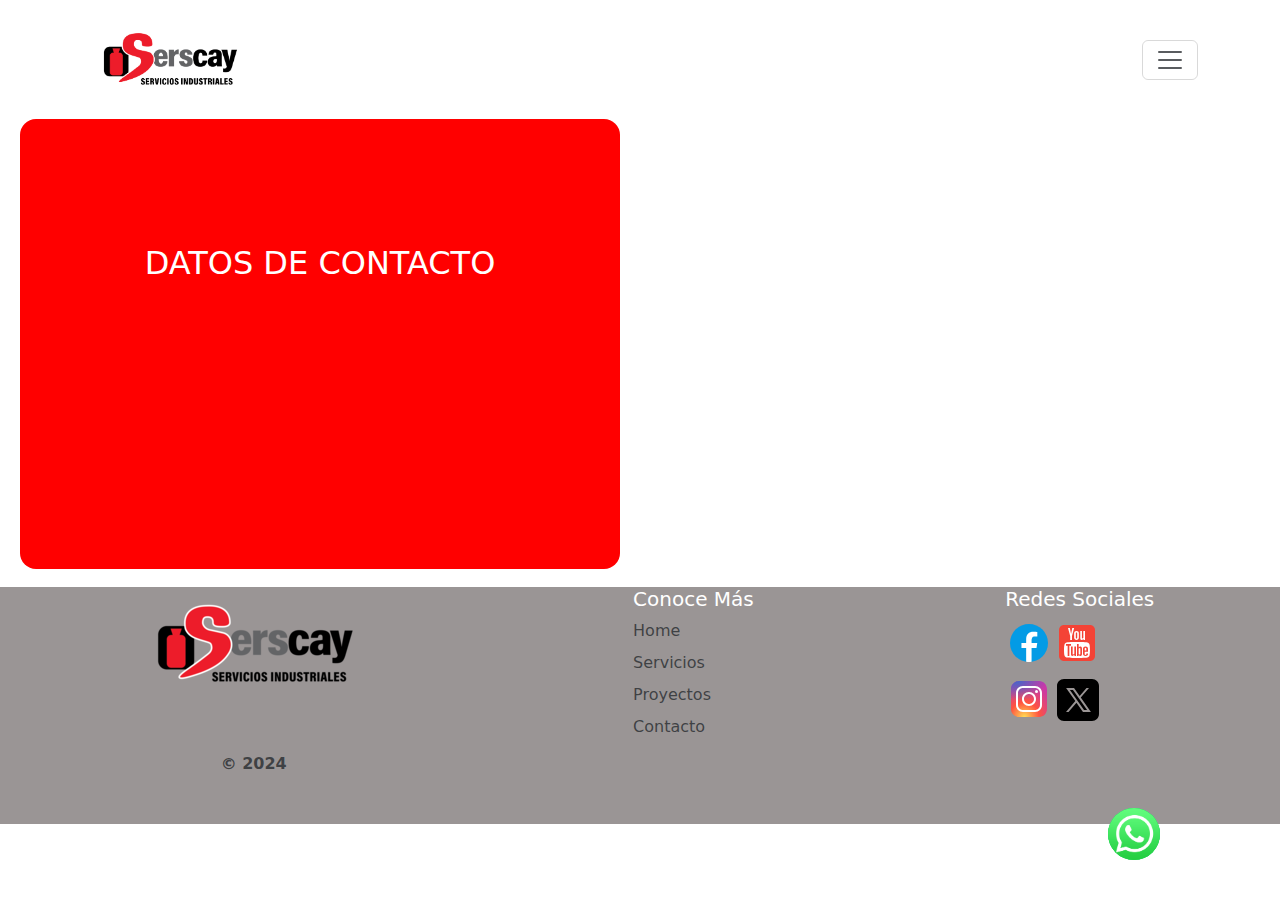
==== contacto.html @ 123b8451 "se arregla footer en mobile" ====
<!DOCTYPE html>
<html lang="en">

<head>
  <meta charset="UTF-8" />
  <meta name="viewport" content="width=device-width, initial-scale=1.0" />
  <meta name="description"
    content="Empresa al servicio de la industria, fumisteria, estructuras metalicas, fabricacion y montaje insitu" />
  <link href="https://cdn.jsdelivr.net/npm/bootstrap@5.3.3/dist/css/bootstrap.min.css" rel="stylesheet"
    integrity="sha384-QWTKZyjpPEjISv5WaRU9OFeRpok6YctnYmDr5pNlyT2bRjXh0JMhjY6hW+ALEwIH" crossorigin="anonymous" />
  <link rel="stylesheet" href="https://cdnjs.cloudflare.com/ajax/libs/font-awesome/6.5.1/css/all.min.css"
    integrity="sha512-DTOQO9RWCH3ppGqcWaEA1BIZOC6xxalwEsw9c2QQeAIftl+Vegovlnee1c9QX4TctnWMn13TZye+giMm8e2LwA=="
    crossorigin="anonymous" referrerpolicy="no-referrer" />
  <link rel="preconnect" href="https://fonts.googleapis.com" />
  <link rel="preconnect" href="https://fonts.gstatic.com" crossorigin />
  <link href="https://fonts.googleapis.com/css2?family=Oswald:wght@200..700&display=swap" rel="stylesheet" />
  <link rel="stylesheet" href="./css/style.css" />
  <title>Serscay | Inicio</title>
  <link rel="icon" href="./img/Logo-Grupo-Serscay.ico" type="image/x-icon" />
</head>

<body>

  <header>
    <nav class="navbar navbar-one fixed-top" aria-label="Dark offcanvas navbar">
      <div class="container">
        <!-- Logo imagen -->
        <a class="navbar-brand" href="./index.html">
          <img src="./img/Logo Grupo Serscay.png" alt="Logo de la empresa serscay" class="logo" />
        </a>
        <!-- Icono de Whatsapp -->
        <div class="col-md-3 text-end">
          <div class="whatsapp">
            <a href="https://web.whatsapp.com/" target="_blank">
              <img src="./img/whatsapp-logo.png" alt="Logo de whatsapp para contactar con el cliente"
                class="rounded-circle whatsapp" />
            </a>
          </div>
          <!-- Menu hamburguesa -->
          <button class="navbar-toggler" type="button" data-bs-toggle="offcanvas" data-bs-target="#offcanvasNavbarDark"
            aria-controls="offcanvasNavbarDark" aria-label="Toggle navigation">
            <span class="navbar-toggler-icon"></span>
          </button>
        </div>
        <div class="offcanvas offcanvas-end text-bg-light" tabindex="-1" id="offcanvasNavbarDark"
          aria-labelledby="offcanvasNavbarDarkLabel">
          <div class="offcanvas-header">
            <h5 class="offcanvas-title" id="offcanvasNavbarDarkLabel"></h5>
            <button type="button" class="btn-close btn-close-dark" data-bs-dismiss="offcanvas"
              aria-label="Close"></button>
          </div>
          <div class="offcanvas-body menu-list">
            <ul class="navbar-nav justify-content-end flex-grow-1 pe-3">
              <li class="nav-item">
                <a class="nav-link" href="index.html">HOME</a>
              </li>
              <li class="nav-item">
                <a class="nav-link" href="fumisteriaSerscay.html">FUMISTERIA SERSCAY</a>
              </li>
              <li class="nav-item">
                <a class="nav-link" href="proyecser.html">PROYECSER</a>
              </li>
              <li class="nav-item">
                <a class="nav-link" href="nuestrosTrabajos.html">NUESTROS TRABAJOS</a>
              </li>
              <li class="nav-item">
                <a class="nav-link" href="sobreNosotros.html">SOBRE NOSOTROS</a>
              </li>
              <li class="nav-item">
                <a class="nav-link" href="#">CONTACTO</a>
              </li>
            </ul>
          </div>
        </div>
      </div>
    </nav>
  </header>
  <main>
    <!--  Section portada -->


    <section class="contact-section">
      <article class="contact-data">
        <h2>DATOS DE CONTACTO</h2>
        <div class="icons">
          <p><a href=""><i class="fa-brands fa-instagram insta"></i></a></p>

          <p><a href=""><i class="fa-solid fa-envelope email"></i></a></p>
          <p><a href=""><i class="fa-solid fa-mobile-screen-button telefono"></i></a></p>
          <p><a href=""><i class="fa-brands fa-linkedin"></i></a></p>
        </div>
      </article>
      <div class="map-container">
        <iframe
          src="https://www.google.com/maps/embed?pb=!1m18!1m12!1m3!1d992.0787150217026!2d-60.40495152735938!3d-33.24182966550934!2m3!1f0!2f0!3f0!3m2!1i1024!2i768!4f13.1!3m3!1m2!1s0x95b7727a7c3edbf3%3A0x7b44454c93028e25!2sSerscay%20SC!5e0!3m2!1ses-419!2sar!4v1710178596821!5m2!1ses-419!2sar"
          width="600" height="450" style="border:0;margin:15px;border-radius: 1rem;" allowfullscreen="" loading="lazy"
          referrerpolicy="no-referrer-when-downgrade"></iframe>
    </section>


    <!-- Footer -->
    <footer class="container-footer">
      <div>
        <a href="/">
          <img src="./img/Logo-Grupo-Serscay.ico" alt="">
        </a>
        <p class="text-body-secondary m-5 text-center">&copy; 2024</p>
      </div>

      <div>
        <h5>Conoce Más</h5>
        <ul class="nav flex-column conoce-mas">
          <li class="nav-item mb-2"><a href="#" class="nav-link p-0 text-body-secondary">Home</a></li>
          <li class="nav-item mb-2"><a href="#" class="nav-link p-0 text-body-secondary">Servicios</a></li>
          <li class="nav-item mb-2"><a href="#" class="nav-link p-0 text-body-secondary">Proyectos</a></li>
          <li class="nav-item mb-2"><a href="#" class="nav-link p-0 text-body-secondary">Contacto</a></li>
        </ul>
      </div>
      <div>
        <h5>Redes Sociales</h5>
        <ul class="nav d-flex footer-center">
          <div>
            <li class="nav-item mb-2"><a href="#" class="nav-link p-0 text-body-secondary"><img
                  src="./img/icons8-facebook-nuevo.svg" alt="Logo de facebook"></a></li>
            <li class="nav-item mb-2"><a href="#" class="nav-link p-0 text-body-secondary"><img
                  src="./img/icons8-instagram.svg" alt="Logo de instagram"></a></li>
          </div>
          <div>
            <li class="nav-item mb-2"><a href="#" class="nav-link p-0 text-body-secondary"><img
                  src="./img/icons8-youtube.svg" alt=""></a></li>
            <li class="nav-item mb-2"><a href="#" class="nav-link p-0 text-body-secondary"><img
                  src="./img/icons8-twitterx.svg" alt=""></a></li>
          </div>
        </ul>
      </div>
    </footer>

    <script src="https://cdn.jsdelivr.net/npm/bootstrap@5.3.3/dist/js/bootstrap.bundle.min.js"
      integrity="sha384-YvpcrYf0tY3lHB60NNkmXc5s9fDVZLESaAA55NDzOxhy9GkcIdslK1eN7N6jIeHz"
      crossorigin="anonymous"></script>
</body>

</html>
---- css/style.css ----
* {
    padding: 0;
    margin: 0;
    box-sizing: border-box;
}

ul,
ol {
    list-style-type: none;
}

a {
    text-decoration: none;
}

body,
h1,
h2,
h3,
h4,
p,
figure,
blockquote,
dl,
dd {
    margin: 0;
}

@media (max-width:790px) {
    /* .img-mision {
        width: 40px;
        height: 387px;
    } */

    div.div-timeline {
        display: none;
    }

    .img-portada {
        background-position: center;
        height: 50rem;
    }

    .portada-texto {
        text-align: center;
        padding: 50px;
        display: flex;
        align-items: center;
        flex-direction: column;
    }

    .div-timeline {
        width: 100vw;
        height: auto;
        display: flex;
        align-items: center;
        justify-content: center;
        flex-direction: row;
        margin: 0 auto;
    }

    .portada-texto {
        /* text-align: center; */
        padding-top: 50px;
        display: flex;
        align-items: center;
        flex-direction: column;
        margin-left: 10px;
    }

    .mision-title {
        font-size: 50px;
        font-family: "Oswald", sans-serif;
        font-weight: 400;
        margin: 0px;
    }

    .timeline {
        max-width: 100%;
    }
}

@media (max-width:481px) {
    body {
        overflow-x: hidden;
    }

    .img-portada {
        background-position: center;
        height: 50rem;
    }

    .timeline-section {
        display: none;
    }

    .whatsapp {
        margin-right: 0rem !important;
    }

    .portada-texto {
        text-align: center;
        padding-top: 50px;
        display: flex;
        align-items: center;
        flex-direction: column;
    }

    .footer-center {
        display: grid;
        place-content: center;
        text-align: center;
    }

    .container-footer {
        display: flex;
        flex-direction: column;
        align-items: center;
        justify-content: center;
    }
    
}

.navbar-one {
    height: 120px;
}

.offcanvas.offcanvas-end {
    top: 0;
    right: 0;
    width: 1000px;
    border-left: var(--bs-offcanvas-border-width) solid var(--bs-offcanvas-border-color);
}

/* .portada-texto {
    background-color: rgba(0, 0, 0, 0.253);
    border-radius: 40px;
} */

.logo {
    height: 5rem;
}

.whatsapp {
    width: 52px;
    height: 52px;
    margin-right: 5rem;
    position: fixed;
    bottom: 40px;
    right: 40px;
    background-color: #25d366;
    color: #FFF;
    border-radius: 50px;
    text-align: center;
    font-size: 30px;
    z-index: 100;
}

.portada {
    height: 60rem;
    padding-bottom: 40px;
}

.img-portada {
    background-image: url("../img/background.png");
    background-size: cover;
    height: 1000px;
}

/*button sobreNosotros*/

.btn-info {
    background-color: red;
    border: none;
    color: white;
    font-weight: bold;
}

.btn-info:hover {
    background-color: gray;
    color: white;
}

/*footer*/

.logo-footer {
    height: 10rem;
}

.container-footer {
    overflow: hidden;
    background-color: rgb(154, 149, 149);
    color: #FFF;
}

.container-footer .col img {
    object-fit: contain;
    /* Scales image proportionally to fit within container */
    width: 100%;
    /* Ensures image fills the width of the container */
    height: auto;
    /* Allows image height to adjust proportionally */
}

footer {
    display: flex;
    justify-content: space-around;
}

/*Section Timeline*/

.div-timeline {
    width: 100vw;
    height: auto;
    display: flex;
    align-items: center;
    justify-content: center;
    flex-direction: column;
    margin: 0 auto;
}

.div-arrows {
    display: flex;
    padding: 10px;
}

.div-year {
    text-align: center;
    font-weight: bold;
}

.div-text {
    text-align: center;
    font-size: 12px;
    font-weight: 700;
}

.arrow-container {
    display: flex;
    align-items: center;
    justify-content: center;
    margin: 0 5px;
}

.red-arrow,
.black-arrow,
.grey-arrow,
.lightgrey-arrow {
    width: 100px;
    height: 120px;
    display: flex;
    flex-direction: column;
    align-items: center;
    color: #FFF;
}

.red-arrow .div-year,
.black-arrow .div-year,
.grey-arrow .div-year,
.lightgrey-arrow .div-year {
    margin-bottom: 5px;
}

.red-arrow {
    background-color: red;
}

.black-arrow {
    background-color: black;
}

.grey-arrow {
    background-color: rgb(102, 102, 102);
}

.lightgrey-arrow {
    background-color: grey;
}

.red-triangle-arrow,
.black-triangle-arrow,
.grey-triangle-arrow,
.lightgrey-triangle-arrow {
    width: 0;
    height: 0;
    border-left: 20px solid transparent;
    border-right: 20px solid transparent;
    transform: rotate(270deg);
    border-top: 25px solid;
}

.red-triangle-arrow {
    border-top-color: red;
}

.black-triangle-arrow {
    border-top-color: black;
}

.grey-triangle-arrow {
    border-top-color: rgb(102, 102, 102);
}

.lightgrey-triangle-arrow {
    border-top-color: grey;
}

.mision-title {
    font-size: 50px;
    font-family: "Oswald", sans-serif;
    font-weight: 400;
}

.mision-text {
    font-size: 20px;
    font-family: "Oswald", sans-serif;
    font-weight: 350;
    line-height: 1.4;
    text-align: center;
}

.box-one {
    display: flex;
    flex-direction: column;
}

.mision {
    background-color: #f6f6f6;
}

.div-mision {
    display: flex;
    align-items: center;
}

.img-mision {
    width: 400px;
    height: 387px;
}

.menu-list {
    font-size: 30px;
    padding: 50px;
}

.text-center {
    margin: 50px;
    font-weight: bold !important;
    color: red;
}

/*Fumisteria SERSCAY page*/

.fumisteria-title {
    font-size: 50px;
    font-family: "Oswald", sans-serif;
}

.fumisteria-text {
    font-size: 20px;
    font-family: "Oswald", sans-serif;
    font-weight: 350;
    line-height: 1.4;
}

.carousel-inner {
    display: flex;
    align-items: center;
    height: 50rem;
}

.img-portadafumisteria {
    background-image: url("../img/backgroundFumisteria.jpeg");
    background-size: cover;
}

.title-border {
    color: black;
    text-shadow:
        -1px -1px 0 #fff,
        1px -1px 0 #fff,
        -1px 1px 0 #fff,
        1px 1px 0 #fff;
}

/*Proyecser Page*/
.img-portadaproyecser {
    background-image: url("../img/backgroundProyecser.jpeg");
    background-size: cover;
}


/*Contact page*/

.contact-section {
    display: flex;
    flex-wrap: wrap;
    justify-content: space-around;
    align-items: center;
    margin-top: 100px;
}


.contact-data {
    width: 600px;
    height: 450px;
    display: flex;
    align-items: center;
    justify-content: center;
    flex-direction: column;
    text-align: center;
    font-weight: bold;
    color: #fff;
    background-color: red;
    margin: 15px;
    border-radius: 1rem;
}

.icons {
    flex-wrap: wrap;
    width: 300px;
}

.icons i {
    display: block;
    font-size: 20px;
    margin-top: 20px;
    margin-bottom: 20px;
    margin-right: 10px;
}

.icons a {
    display: flex;
    justify-content: start;
    align-items: center;
    color: #FFF;
    margin-left: 50px;
    text-decoration: none;
}

/* timeline 2 */

.timeline {
    border-left: 1px solid hsl(0, 89%, 25%);
    position: relative;
    list-style: none;
}

.timeline .timeline-item {
    position: relative;
}

.timeline .timeline-item:after {
    position: absolute;
    display: block;
    top: 0;
}

.timeline .timeline-item:after {
    background-color: hsl(0, 91%, 47%);
    left: -38px;
    border-radius: 50%;
    height: 11px;
    width: 11px;
    content: "";
}
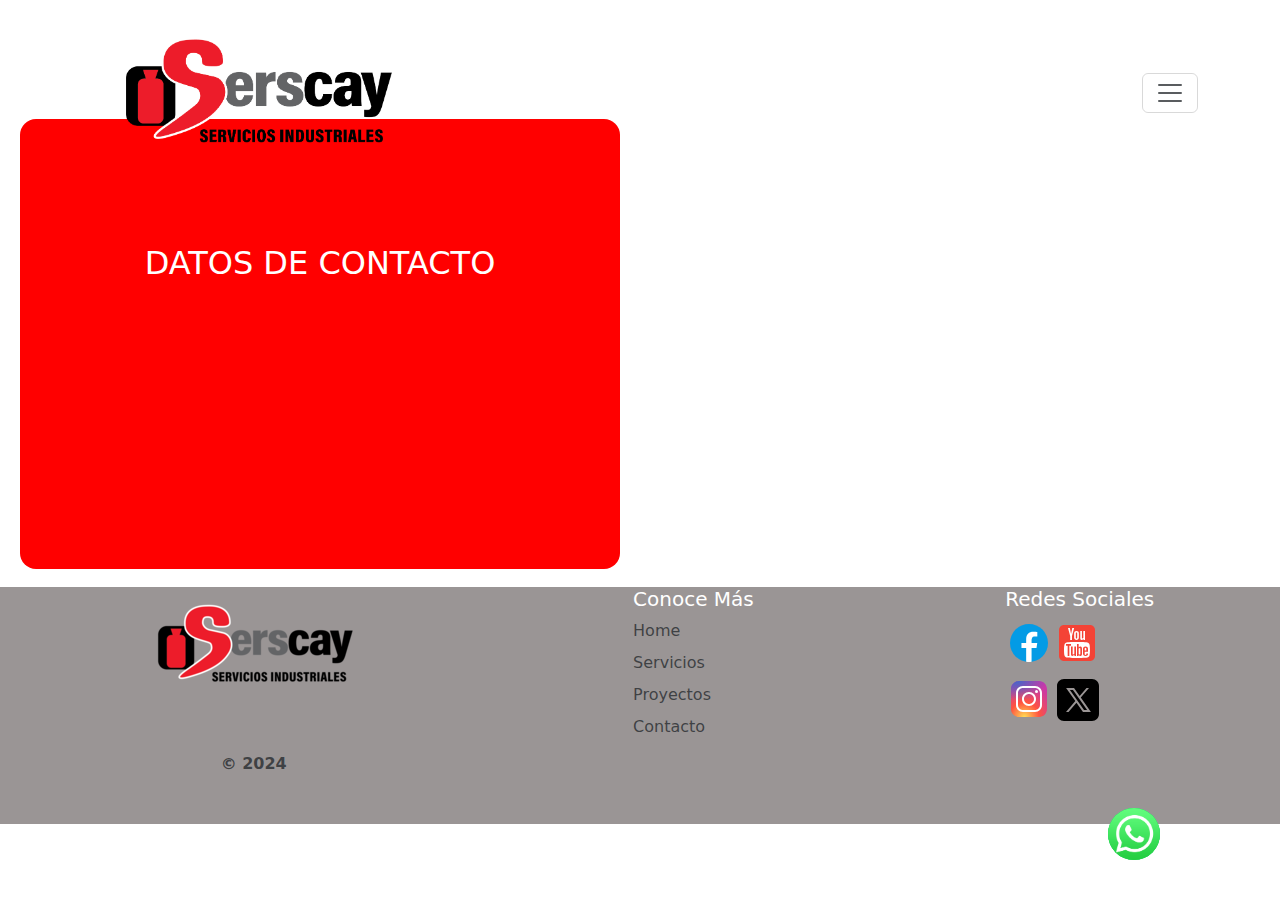
==== commit 0231b6d6: "Se trabaja en home" ====
--- a/contacto.html
+++ b/contacto.html
@@ -55,17 +55,12 @@
                 <a class="nav-link" href="index.html">HOME</a>
               </li>
               <li class="nav-item">
-                <a class="nav-link" href="fumisteriaSerscay.html">FUMISTERIA SERSCAY</a>
+                <a class="nav-link bold" href="fumisteriaSerscay.html">FUMISTERIA SERSCAY</a>
               </li>
               <li class="nav-item">
-                <a class="nav-link" href="proyecser.html">PROYECSER</a>
+                <a class="nav-link bold" href="proyecser.html">PROYECSER</a>
               </li>
-              <li class="nav-item">
-                <a class="nav-link" href="nuestrosTrabajos.html">NUESTROS TRABAJOS</a>
-              </li>
-              <li class="nav-item">
-                <a class="nav-link" href="sobreNosotros.html">SOBRE NOSOTROS</a>
-              </li>
+        
               <li class="nav-item">
                 <a class="nav-link" href="#">CONTACTO</a>
               </li>
@@ -110,10 +105,10 @@
       <div>
         <h5>Conoce Más</h5>
         <ul class="nav flex-column conoce-mas">
-          <li class="nav-item mb-2"><a href="#" class="nav-link p-0 text-body-secondary">Home</a></li>
-          <li class="nav-item mb-2"><a href="#" class="nav-link p-0 text-body-secondary">Servicios</a></li>
-          <li class="nav-item mb-2"><a href="#" class="nav-link p-0 text-body-secondary">Proyectos</a></li>
-          <li class="nav-item mb-2"><a href="#" class="nav-link p-0 text-body-secondary">Contacto</a></li>
+          <li class="nav-item mb-2"><a href="./index.html" class="nav-link p-0 text-body-secondary">Home</a></li>
+          <li class="nav-item mb-2"><a href="./fumisteriaSerscay.html" class="nav-link p-0 text-body-secondary">Servicios</a></li>
+          <li class="nav-item mb-2"><a href="./nuestrosTrabajos.html" class="nav-link p-0 text-body-secondary">Proyectos</a></li>
+          <li class="nav-item mb-2"><a href="./contacto.html" class="nav-link p-0 text-body-secondary">Contacto</a></li>
         </ul>
       </div>
       <div>
--- a/css/style.css
+++ b/css/style.css
@@ -27,11 +27,6 @@
 }
 
 @media (max-width:790px) {
-    /* .img-mision {
-        width: 40px;
-        height: 387px;
-    } */
-
     div.div-timeline {
         display: none;
     }
@@ -60,8 +55,7 @@
     }
 
     .portada-texto {
-        /* text-align: center; */
-        padding-top: 50px;
+        padding-top: 100px;
         display: flex;
         align-items: center;
         flex-direction: column;
@@ -100,7 +94,7 @@
 
     .portada-texto {
         text-align: center;
-        padding-top: 50px;
+        padding-top: 100px;
         display: flex;
         align-items: center;
         flex-direction: column;
@@ -118,11 +112,16 @@
         align-items: center;
         justify-content: center;
     }
-    
-}
+}
+
+/*Home and Navbar*/
+
 
 .navbar-one {
     height: 120px;
+}
+.bold{
+    font-weight: bold;
 }
 
 .offcanvas.offcanvas-end {
@@ -132,13 +131,31 @@
     border-left: var(--bs-offcanvas-border-width) solid var(--bs-offcanvas-border-color);
 }
 
-/* .portada-texto {
-    background-color: rgba(0, 0, 0, 0.253);
-    border-radius: 40px;
-} */
+.portada-texto {
+    padding-top: 100px;
+}
 
 .logo {
-    height: 5rem;
+    height: 10rem;
+}
+
+.icons-div{
+   display:flex;
+   align-items: center;
+   justify-content: center;
+}
+
+.logo-redirect{
+    height: 10rem;
+}
+
+.logo-redirect:hover{
+    scale: 1.2;
+    border-top: 3px solid red;
+    border-left: 3px solid red;
+    border-right: 3px solid black;
+    border-bottom: 3px solid black;
+    box-shadow: 0 4px 4px rgba(0, 0, 0, 0.4); 
 }
 
 .whatsapp {
@@ -181,129 +198,6 @@
     color: white;
 }
 
-/*footer*/
-
-.logo-footer {
-    height: 10rem;
-}
-
-.container-footer {
-    overflow: hidden;
-    background-color: rgb(154, 149, 149);
-    color: #FFF;
-}
-
-.container-footer .col img {
-    object-fit: contain;
-    /* Scales image proportionally to fit within container */
-    width: 100%;
-    /* Ensures image fills the width of the container */
-    height: auto;
-    /* Allows image height to adjust proportionally */
-}
-
-footer {
-    display: flex;
-    justify-content: space-around;
-}
-
-/*Section Timeline*/
-
-.div-timeline {
-    width: 100vw;
-    height: auto;
-    display: flex;
-    align-items: center;
-    justify-content: center;
-    flex-direction: column;
-    margin: 0 auto;
-}
-
-.div-arrows {
-    display: flex;
-    padding: 10px;
-}
-
-.div-year {
-    text-align: center;
-    font-weight: bold;
-}
-
-.div-text {
-    text-align: center;
-    font-size: 12px;
-    font-weight: 700;
-}
-
-.arrow-container {
-    display: flex;
-    align-items: center;
-    justify-content: center;
-    margin: 0 5px;
-}
-
-.red-arrow,
-.black-arrow,
-.grey-arrow,
-.lightgrey-arrow {
-    width: 100px;
-    height: 120px;
-    display: flex;
-    flex-direction: column;
-    align-items: center;
-    color: #FFF;
-}
-
-.red-arrow .div-year,
-.black-arrow .div-year,
-.grey-arrow .div-year,
-.lightgrey-arrow .div-year {
-    margin-bottom: 5px;
-}
-
-.red-arrow {
-    background-color: red;
-}
-
-.black-arrow {
-    background-color: black;
-}
-
-.grey-arrow {
-    background-color: rgb(102, 102, 102);
-}
-
-.lightgrey-arrow {
-    background-color: grey;
-}
-
-.red-triangle-arrow,
-.black-triangle-arrow,
-.grey-triangle-arrow,
-.lightgrey-triangle-arrow {
-    width: 0;
-    height: 0;
-    border-left: 20px solid transparent;
-    border-right: 20px solid transparent;
-    transform: rotate(270deg);
-    border-top: 25px solid;
-}
-
-.red-triangle-arrow {
-    border-top-color: red;
-}
-
-.black-triangle-arrow {
-    border-top-color: black;
-}
-
-.grey-triangle-arrow {
-    border-top-color: rgb(102, 102, 102);
-}
-
-.lightgrey-triangle-arrow {
-    border-top-color: grey;
-}
 
 .mision-title {
     font-size: 50px;
@@ -317,6 +211,15 @@
     font-weight: 350;
     line-height: 1.4;
     text-align: center;
+}
+
+.info-text {
+    font-size: 20px;
+    font-family: "Oswald", sans-serif;
+    font-weight: 800;
+    line-height: 1.4;
+    text-align: center;
+    justify-content: center;
 }
 
 .box-one {
@@ -463,4 +366,31 @@
     height: 11px;
     width: 11px;
     content: "";
+}
+
+
+/*footer*/
+
+.logo-footer {
+    height: 10rem;
+}
+
+.container-footer {
+    overflow: hidden;
+    background-color: rgb(154, 149, 149);
+    color: #FFF;
+}
+
+.container-footer .col img {
+    object-fit: contain;
+    /* Scales image proportionally to fit within container */
+    width: 100%;
+    /* Ensures image fills the width of the container */
+    height: auto;
+    /* Allows image height to adjust proportionally */
+}
+
+footer {
+    display: flex;
+    justify-content: space-around;
 }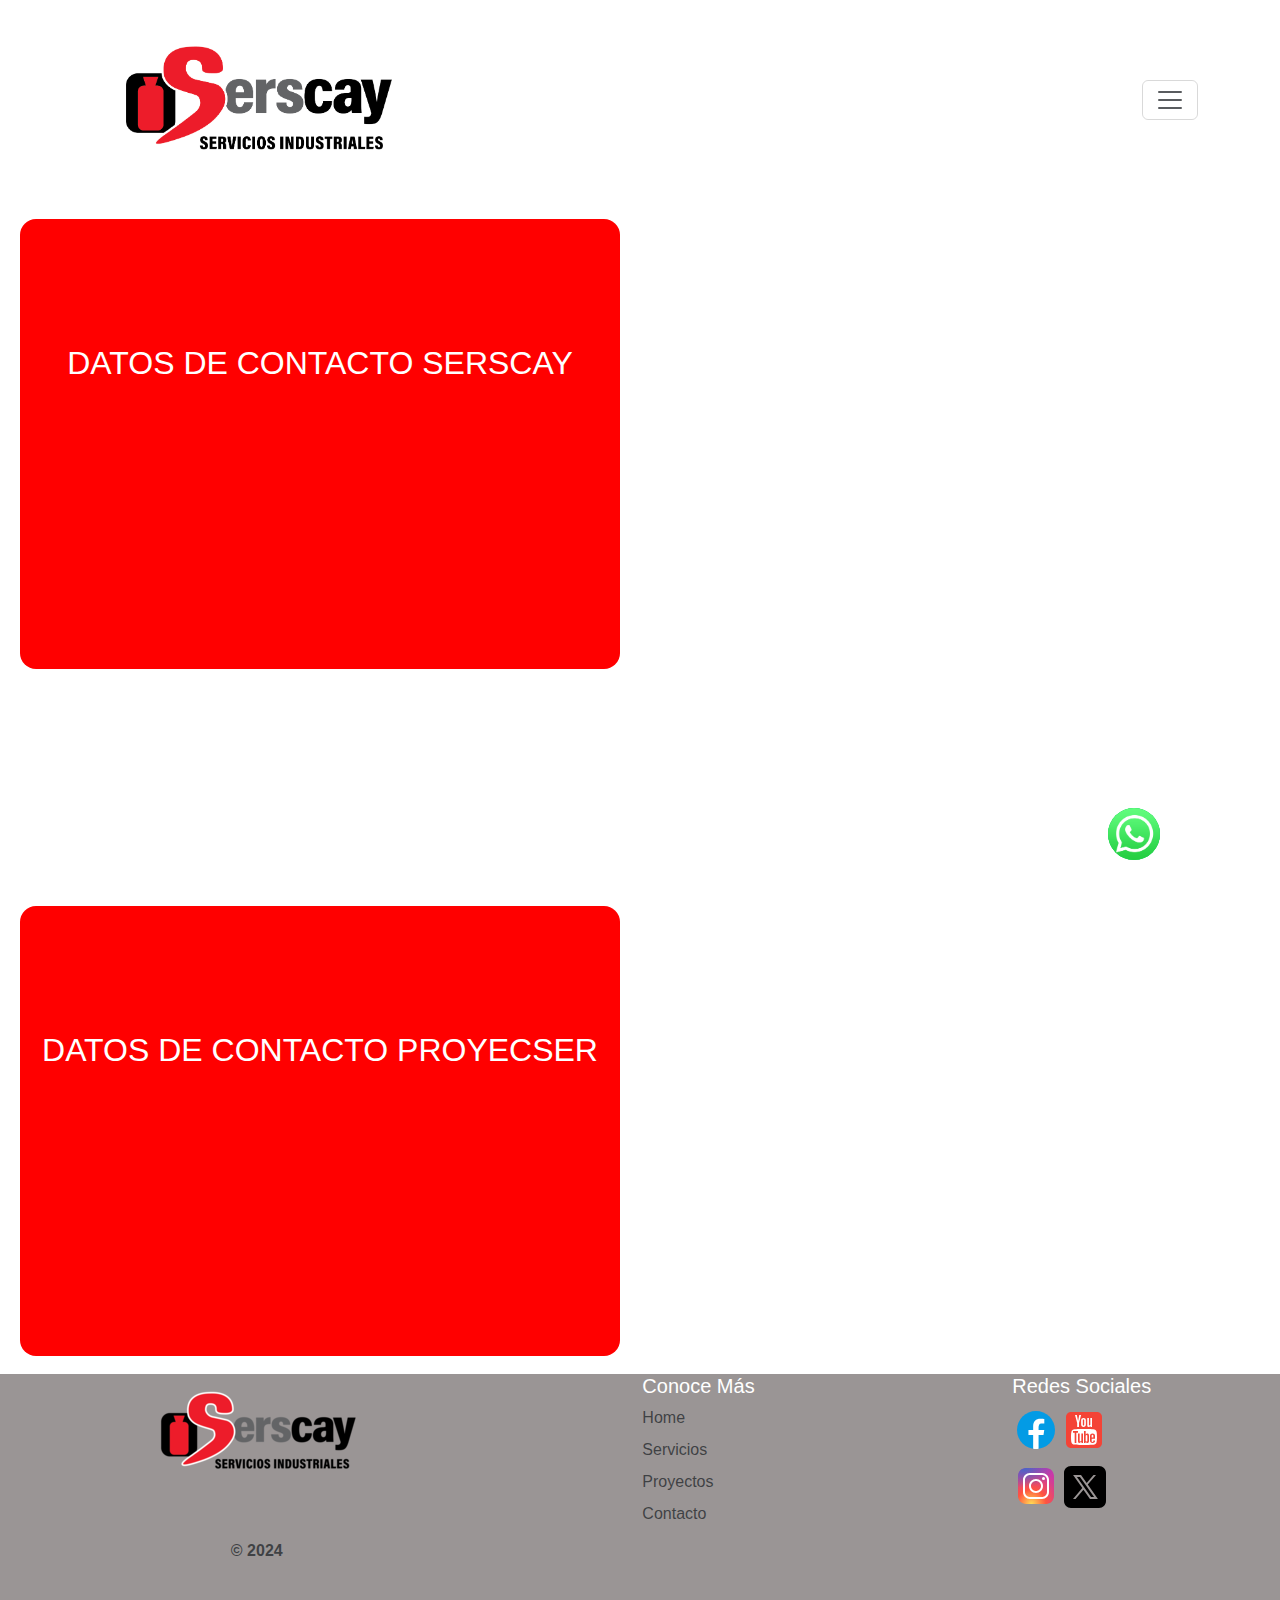
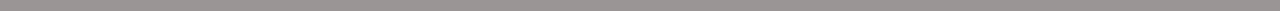
==== commit 1a052369: "se agrega datos de contacto proyecser" ====
--- a/contacto.html
+++ b/contacto.html
@@ -1,5 +1,5 @@
 <!DOCTYPE html>
-<html lang="en">
+<html lang="es">
 
 <head>
   <meta charset="UTF-8" />
@@ -76,7 +76,24 @@
 
     <section class="contact-section">
       <article class="contact-data">
-        <h2>DATOS DE CONTACTO</h2>
+        <h2>DATOS DE CONTACTO SERSCAY</h2>
+        <div class="icons">
+          <p><a href=""><i class="fa-brands fa-instagram insta"></i></a></p>
+
+          <p><a href=""><i class="fa-solid fa-envelope email"></i></a></p>
+          <p><a href=""><i class="fa-solid fa-mobile-screen-button telefono"></i></a></p>
+          <p><a href=""><i class="fa-brands fa-linkedin"></i></a></p>
+        </div>
+      </article>
+      <div class="map-container">
+        <iframe
+          src="https://www.google.com/maps/embed?pb=!1m18!1m12!1m3!1d992.0787150217026!2d-60.40495152735938!3d-33.24182966550934!2m3!1f0!2f0!3f0!3m2!1i1024!2i768!4f13.1!3m3!1m2!1s0x95b7727a7c3edbf3%3A0x7b44454c93028e25!2sSerscay%20SC!5e0!3m2!1ses-419!2sar!4v1710178596821!5m2!1ses-419!2sar"
+          width="600" height="450" style="border:0;margin:15px;border-radius: 1rem;" allowfullscreen="" loading="lazy"
+          referrerpolicy="no-referrer-when-downgrade"></iframe>
+    </section>
+    <section class="contact-section">
+      <article class="contact-data">
+        <h2>DATOS DE CONTACTO PROYECSER</h2>
         <div class="icons">
           <p><a href=""><i class="fa-brands fa-instagram insta"></i></a></p>
 
--- a/css/style.css
+++ b/css/style.css
@@ -13,7 +13,7 @@
     text-decoration: none;
 }
 
-body,
+
 h1,
 h2,
 h3,
@@ -25,12 +25,23 @@
 dd {
     margin: 0;
 }
+body{
+    width: 100vw;
+}
 
 @media (max-width:790px) {
     div.div-timeline {
         display: none;
     }
 
+    .clientes-carrousel-confiaron-responsive{
+        display: block!important;
+      }
+
+      .clientes-carrousel-confiaron{
+        display: none;
+      }
+
     .img-portada {
         background-position: center;
         height: 50rem;
@@ -42,6 +53,84 @@
         display: flex;
         align-items: center;
         flex-direction: column;
+    }
+    .title-border{
+        font-size: 2rem!important;
+    }
+
+    .img-portada{
+        height: 50vh;
+        background-position: center;
+    }
+
+    /*seccion de empresas con descripcion del grupo*/
+    .icons-div{
+        display: flex;
+        flex-direction: column;
+        justify-content: center;
+        align-items: center;
+    }
+
+    /*Seccion fumisteria*/
+    .fondo-seccion-proyectos{
+        width: 75vw;
+        height: 56vh;
+        display: flex;
+        justify-content: center;
+        align-items: center;
+        margin-top:60px;
+        margin-bottom: 50px;
+      }
+
+
+
+      .proyecto-carousel {
+        width: 70VW; 
+        margin: 0 auto; 
+      }
+      .proyecto-carousel img {
+        width: 100%; 
+        height: 100%!important; 
+      }
+
+      .proyecto-expanded {
+        width: 100vw;
+        }
+
+
+
+      .seccion-proyectos{
+        width: 70vw;
+        display: flex;
+        height: auto;
+        margin:0;
+        margin-top:50px;
+        margin-bottom: 50px;
+        justify-content: center;
+        align-items: center;
+      }
+
+      .texto-proyectos{
+       width: 100%;
+       margin-top: 20px;
+       text-align: center;
+      } 
+
+      .main-proyectos{
+        display: flex;
+        justify-content: center;
+        align-items: center;
+        flex-direction: column;
+      }
+      .fondo-seccion-proyectos{
+        height: 70vh;
+      }
+
+    /*Logo*/
+
+    .logo{
+        width: 50vw;
+        height: 25vh;
     }
 
     .div-timeline {
@@ -114,13 +203,27 @@
     }
 }
 
+body {
+    font-family: 'Roboto', sans-serif;
+}
+
 /*Home and Navbar*/
 
+.navbar {
+    transition: background-color 0.3s ease;
+}
+
+.navbar.scrolled {
+    background-color: rgba(255, 255, 255, 0.81);
+    /* gris semitransparente */
+}
+
 
 .navbar-one {
-    height: 120px;
-}
-.bold{
+    height: 200px;
+}
+
+.bold {
     font-weight: bold;
 }
 
@@ -132,30 +235,30 @@
 }
 
 .portada-texto {
-    padding-top: 100px;
+    padding-top: 130px;
 }
 
 .logo {
     height: 10rem;
 }
 
-.icons-div{
-   display:flex;
-   align-items: center;
-   justify-content: center;
-}
-
-.logo-redirect{
+.icons-div {
+    display: flex;
+    align-items: center;
+    justify-content: center;
+}
+
+.logo-redirect {
     height: 10rem;
 }
 
-.logo-redirect:hover{
+.logo-redirect:hover {
     scale: 1.2;
     border-top: 3px solid red;
     border-left: 3px solid red;
     border-right: 3px solid black;
     border-bottom: 3px solid black;
-    box-shadow: 0 4px 4px rgba(0, 0, 0, 0.4); 
+    box-shadow: 0 4px 4px rgba(0, 0, 0, 0.4);
 }
 
 .whatsapp {
@@ -184,6 +287,12 @@
     height: 1000px;
 }
 
+.mobile-timeline {
+    display: flex;
+    align-items: center;
+    justify-content: center;
+}
+
 /*button sobreNosotros*/
 
 .btn-info {
@@ -252,6 +361,10 @@
     color: red;
 }
 
+/*Carrousel Responsive*/
+.clientes-carrousel-confiaron-responsive{
+    display: none;
+  }
 /*Fumisteria SERSCAY page*/
 
 .fumisteria-title {
@@ -266,30 +379,97 @@
     line-height: 1.4;
 }
 
-.carousel-inner {
-    display: flex;
-    align-items: center;
-    height: 50rem;
-}
-
 .img-portadafumisteria {
-    background-image: url("../img/backgroundFumisteria.jpeg");
+    background-color: #dd9595;
+    background-image: linear-gradient(rgba(37, 211, 102, 0.5), rgba(37, 211, 102, 0.5)), url("../img/backgroundFumisteria.jpeg");
     background-size: cover;
-}
+    background-blend-mode: overlay;
+}
+
 
 .title-border {
     color: black;
-    text-shadow:
-        -1px -1px 0 #fff,
-        1px -1px 0 #fff,
-        -1px 1px 0 #fff,
-        1px 1px 0 #fff;
+    /* font-size: 60px; */
+    font-size: 4rem;
+}
+
+.fondo-seccion-proyectos {
+    display: flex;
+    justify-content: center;
+    align-items: center;
+    margin: 5%;
+
+}
+
+.proyecto-carousel {
+
+    margin: 0 auto;
+
+}
+
+.proyecto-carousel img {
+    height: 560px;
+
+
+}
+
+.seccion-proyectos {
+    width: 80vw;
+    display: flex;
+    justify-content: center;
+    align-items: center;
+}
+
+.texto-proyectos {
+    width: 50VW;
+    color: #000;
+    text-align: center;
+}
+
+.info-expandir-proyectos {
+    text-decoration: none;
+}
+
+/* Estilos para el carrusel ampliado */
+.proyecto-expanded {
+    position: fixed;
+    top: 0;
+    left: 0;
+    width: 100%;
+    height: 100%;
+    background-color: rgba(0, 0, 0, 0.8);
+    display: flex;
+    justify-content: center;
+    align-items: center;
+    z-index: 9999;
+}
+
+.proyecto-expanded .carousel-inner {
+    max-width: 50%;
+    max-height: 90%;
+}
+
+.close-button {
+    position: absolute;
+    background-color: none;
+    top: 0;
+    right: 0;
+    margin: 10px;
+    font-size: 24px;
+    z-index: 1000;
+    display: none;
 }
 
 /*Proyecser Page*/
 .img-portadaproyecser {
-    background-image: url("../img/backgroundProyecser.jpeg");
+    /* Fondo de color */
+    background-color: #dd9595;
+    /* Degradado que combina el color de fondo con la imagen */
+    background-image: linear-gradient(rgba(37, 211, 102, 0.5), rgba(37, 211, 102, 0.5)), url("../img/Proyecser/PORTADA\ PROYECSER.jpeg");
+    /* Ajusta el tamaño de la imagen de fondo */
     background-size: cover;
+    /* Asegura que la imagen de fondo se superponga al color de fondo */
+    background-blend-mode: overlay;
 }
 
 
@@ -300,7 +480,7 @@
     flex-wrap: wrap;
     justify-content: space-around;
     align-items: center;
-    margin-top: 100px;
+    margin-top: 200px;
 }
 
 
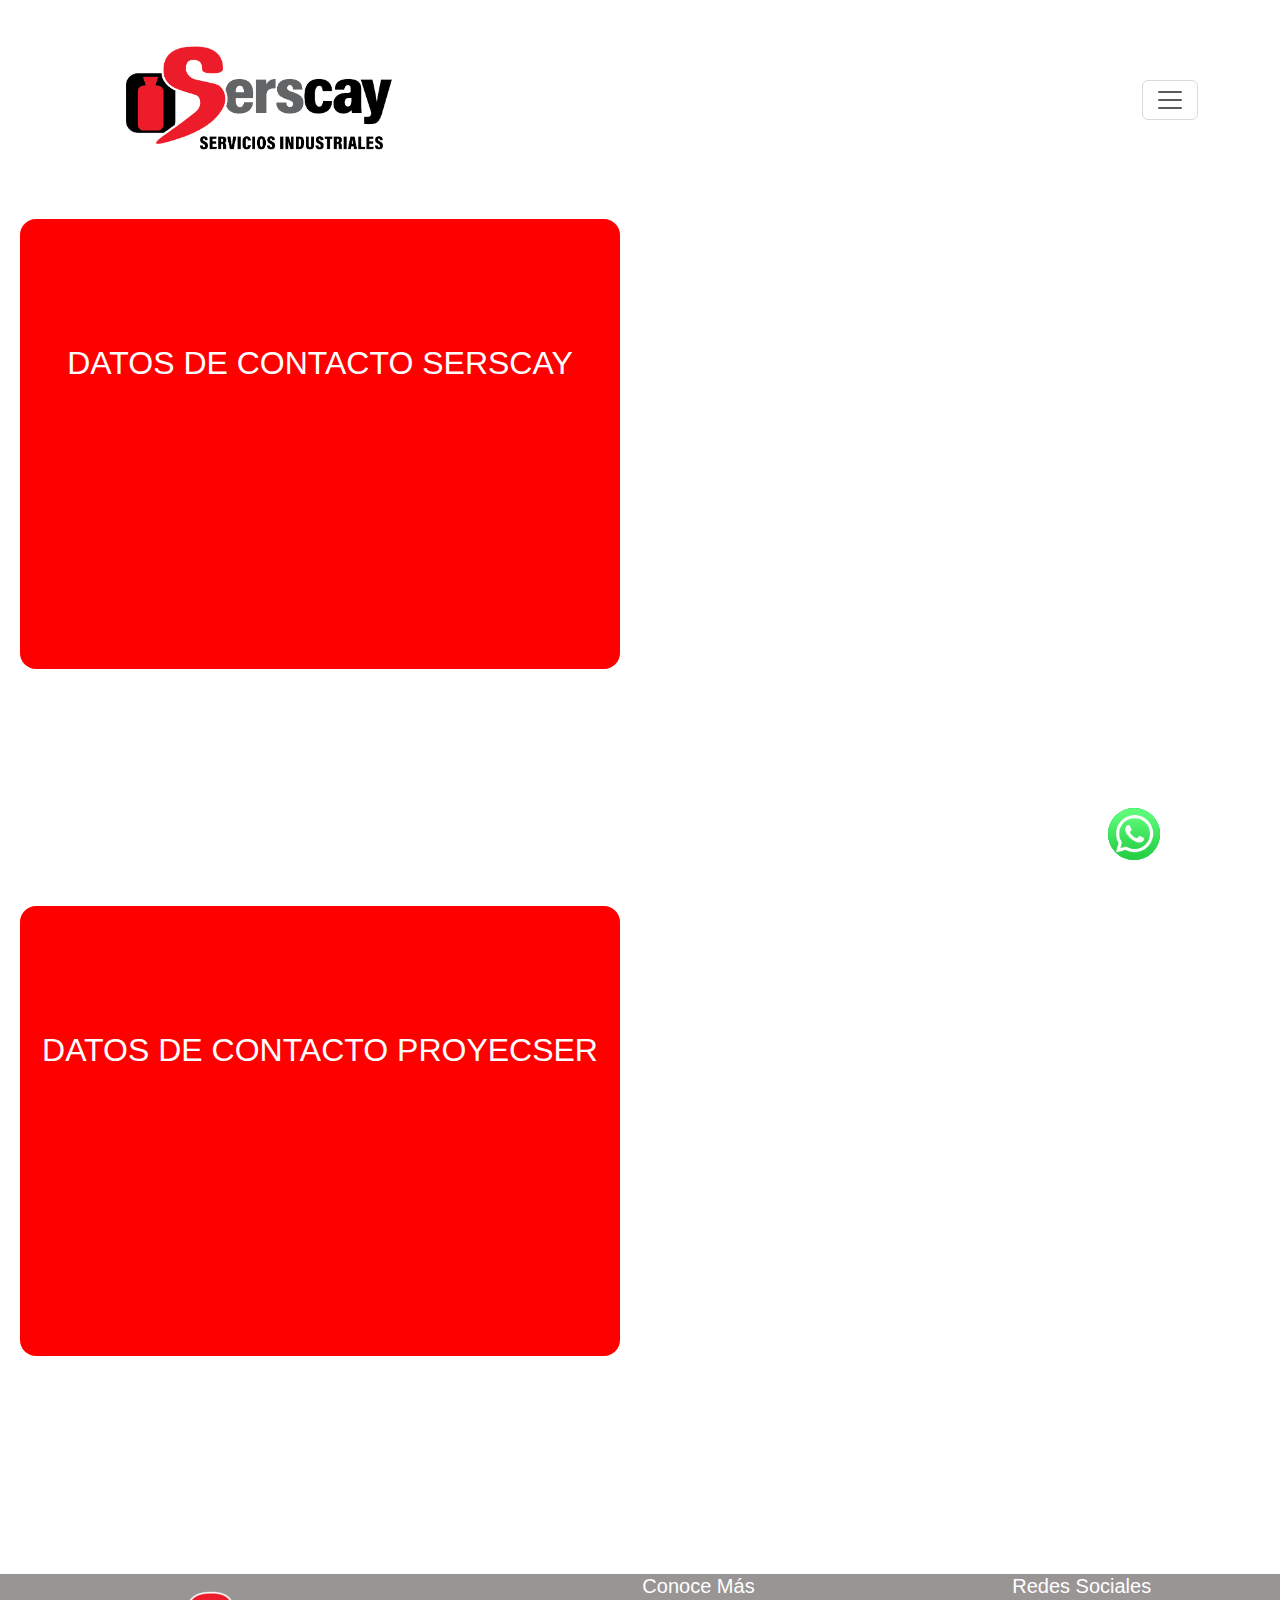
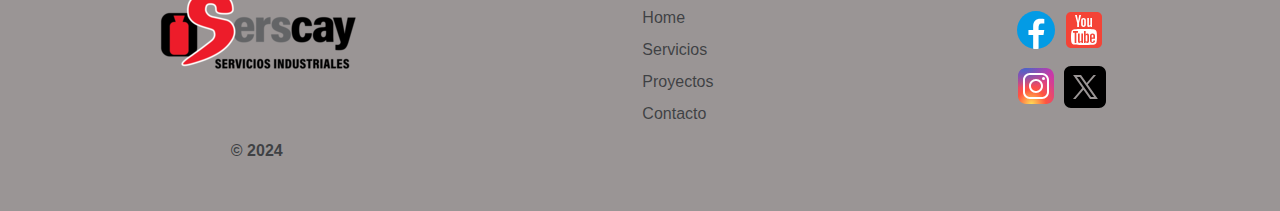
==== commit bf020b95: "se divide en divs" ====
--- a/contacto.html
+++ b/contacto.html
@@ -60,7 +60,7 @@
               <li class="nav-item">
                 <a class="nav-link bold" href="proyecser.html">PROYECSER</a>
               </li>
-        
+
               <li class="nav-item">
                 <a class="nav-link" href="#">CONTACTO</a>
               </li>
@@ -74,39 +74,45 @@
     <!--  Section portada -->
 
 
-    <section class="contact-section">
-      <article class="contact-data">
-        <h2>DATOS DE CONTACTO SERSCAY</h2>
-        <div class="icons">
-          <p><a href=""><i class="fa-brands fa-instagram insta"></i></a></p>
+    <section>
+      <div class="contact-section">
+        <article class="contact-data">
+          <h2>DATOS DE CONTACTO SERSCAY</h2>
+          <div class="icons">
+            <p><a href=""><i class="fa-brands fa-instagram insta"></i></a></p>
 
-          <p><a href=""><i class="fa-solid fa-envelope email"></i></a></p>
-          <p><a href=""><i class="fa-solid fa-mobile-screen-button telefono"></i></a></p>
-          <p><a href=""><i class="fa-brands fa-linkedin"></i></a></p>
+            <p><a href=""><i class="fa-solid fa-envelope email"></i></a></p>
+            <p><a href=""><i class="fa-solid fa-mobile-screen-button telefono"></i></a></p>
+            <p><a href=""><i class="fa-brands fa-linkedin"></i></a></p>
+          </div>
+        </article>
+        <div class="map-container">
+          <iframe
+            src="https://www.google.com/maps/embed?pb=!1m18!1m12!1m3!1d992.0787150217026!2d-60.40495152735938!3d-33.24182966550934!2m3!1f0!2f0!3f0!3m2!1i1024!2i768!4f13.1!3m3!1m2!1s0x95b7727a7c3edbf3%3A0x7b44454c93028e25!2sSerscay%20SC!5e0!3m2!1ses-419!2sar!4v1710178596821!5m2!1ses-419!2sar"
+            width="600" height="450" style="border:0;margin:15px;border-radius: 1rem;" allowfullscreen="" loading="lazy"
+            referrerpolicy="no-referrer-when-downgrade"></iframe>
         </div>
-      </article>
-      <div class="map-container">
-        <iframe
-          src="https://www.google.com/maps/embed?pb=!1m18!1m12!1m3!1d992.0787150217026!2d-60.40495152735938!3d-33.24182966550934!2m3!1f0!2f0!3f0!3m2!1i1024!2i768!4f13.1!3m3!1m2!1s0x95b7727a7c3edbf3%3A0x7b44454c93028e25!2sSerscay%20SC!5e0!3m2!1ses-419!2sar!4v1710178596821!5m2!1ses-419!2sar"
-          width="600" height="450" style="border:0;margin:15px;border-radius: 1rem;" allowfullscreen="" loading="lazy"
-          referrerpolicy="no-referrer-when-downgrade"></iframe>
-    </section>
-    <section class="contact-section">
-      <article class="contact-data">
-        <h2>DATOS DE CONTACTO PROYECSER</h2>
-        <div class="icons">
-          <p><a href=""><i class="fa-brands fa-instagram insta"></i></a></p>
+      </div>
 
-          <p><a href=""><i class="fa-solid fa-envelope email"></i></a></p>
-          <p><a href=""><i class="fa-solid fa-mobile-screen-button telefono"></i></a></p>
-          <p><a href=""><i class="fa-brands fa-linkedin"></i></a></p>
+      <div class="contact-section">
+        <article class="contact-data">
+          <h2>DATOS DE CONTACTO PROYECSER</h2>
+          <div class="icons">
+            <p><a href=""><i class="fa-brands fa-instagram insta"></i></a></p>
+
+            <p><a href=""><i class="fa-solid fa-envelope email"></i></a></p>
+            <p><a href=""><i class="fa-solid fa-mobile-screen-button telefono"></i></a></p>
+            <p><a href=""><i class="fa-brands fa-linkedin"></i></a></p>
+          </div>
+        </article>
+        <div class="map-container">
+          <iframe
+            src="https://www.google.com/maps/embed?pb=!1m18!1m12!1m3!1d992.0787150217026!2d-60.40495152735938!3d-33.24182966550934!2m3!1f0!2f0!3f0!3m2!1i1024!2i768!4f13.1!3m3!1m2!1s0x95b7727a7c3edbf3%3A0x7b44454c93028e25!2sSerscay%20SC!5e0!3m2!1ses-419!2sar!4v1710178596821!5m2!1ses-419!2sar"
+            width="600" height="450" style="border:0;margin:15px;border-radius: 1rem;" allowfullscreen="" loading="lazy"
+            referrerpolicy="no-referrer-when-downgrade"></iframe>
         </div>
-      </article>
-      <div class="map-container">
-        <iframe
-          src="https://www.google.com/maps/embed?pb=!1m18!1m12!1m3!1d992.0787150217026!2d-60.40495152735938!3d-33.24182966550934!2m3!1f0!2f0!3f0!3m2!1i1024!2i768!4f13.1!3m3!1m2!1s0x95b7727a7c3edbf3%3A0x7b44454c93028e25!2sSerscay%20SC!5e0!3m2!1ses-419!2sar!4v1710178596821!5m2!1ses-419!2sar"
-          width="600" height="450" style="border:0;margin:15px;border-radius: 1rem;" allowfullscreen="" loading="lazy"
-          referrerpolicy="no-referrer-when-downgrade"></iframe>
+
+      </div>
     </section>
 
 
@@ -123,8 +129,10 @@
         <h5>Conoce Más</h5>
         <ul class="nav flex-column conoce-mas">
           <li class="nav-item mb-2"><a href="./index.html" class="nav-link p-0 text-body-secondary">Home</a></li>
-          <li class="nav-item mb-2"><a href="./fumisteriaSerscay.html" class="nav-link p-0 text-body-secondary">Servicios</a></li>
-          <li class="nav-item mb-2"><a href="./nuestrosTrabajos.html" class="nav-link p-0 text-body-secondary">Proyectos</a></li>
+          <li class="nav-item mb-2"><a href="./fumisteriaSerscay.html"
+              class="nav-link p-0 text-body-secondary">Servicios</a></li>
+          <li class="nav-item mb-2"><a href="./nuestrosTrabajos.html"
+              class="nav-link p-0 text-body-secondary">Proyectos</a></li>
           <li class="nav-item mb-2"><a href="./contacto.html" class="nav-link p-0 text-body-secondary">Contacto</a></li>
         </ul>
       </div>
--- a/css/style.css
+++ b/css/style.css
@@ -481,6 +481,7 @@
     justify-content: space-around;
     align-items: center;
     margin-top: 200px;
+    margin-bottom: 200px;
 }
 
 
